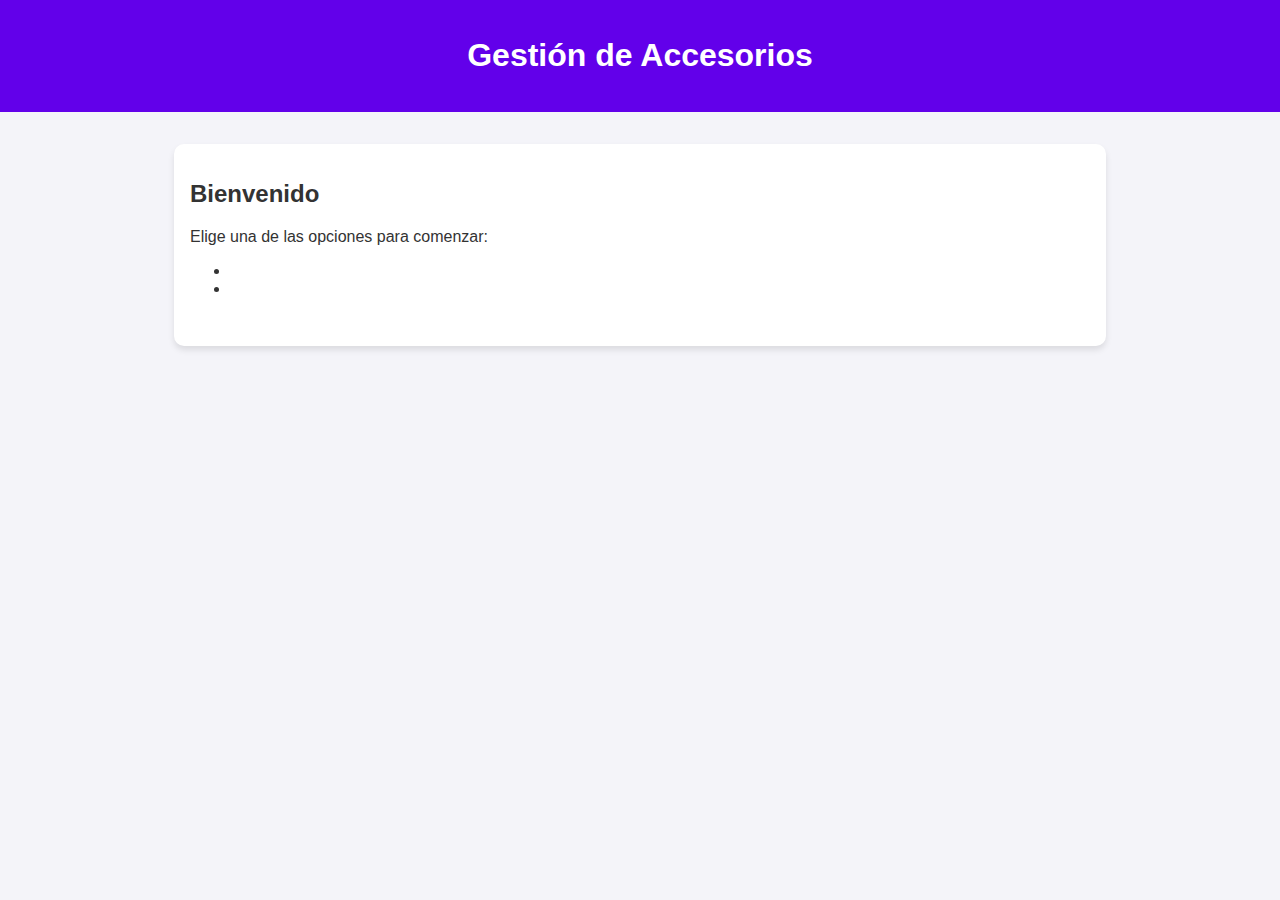
==== index.html @ f43e8a6f "Create index.html" ====
<!DOCTYPE html>
<html lang="en">
<head>
    <meta charset="UTF-8">
    <meta name="viewport" content="width=device-width, initial-scale=1.0">
    <title>Gestión de Accesorios</title>
    <link rel="stylesheet" href="styles.css">
</head>
<body>
    <header>
        <h1>Gestión de Accesorios</h1>
    </header>
    <main>
        <section class="menu">
            <h2>Bienvenido</h2>
            <p>Elige una de las opciones para comenzar:</p>
            <nav>
                <ul>
                    <li><a href="agregar-editar.html">Agregar/Editar Accesorios</a></li>
                    <li><a href="buscar-filtrar.html">Buscar/Filtrar Accesorios</a></li>
                </ul>
            </nav>
        </section>
    </main>
</body>
</html>
---- styles.css ----
/* General */
body {
    font-family: Arial, sans-serif;
    margin: 0;
    padding: 0;
    background-color: #f4f4f9;
    color: #333;
}

header {
    background-color: #6200ea;
    color: white;
    text-align: center;
    padding: 1rem;
}

nav {
    margin: 1rem 0;
}

nav a {
    color: white;
    text-decoration: none;
    font-size: 1rem;
    margin: 0 1rem;
}

nav a:hover {
    text-decoration: underline;
}

main {
    max-width: 900px;
    margin: 2rem auto;
    padding: 1rem;
    background: white;
    border-radius: 10px;
    box-shadow: 0 4px 6px rgba(0, 0, 0, 0.1);
}

section {
    margin-bottom: 2rem;
}

label {
    font-weight: bold;
}

input, select, button {
    padding: 0.5rem;
    font-size: 1rem;
    border: 1px solid #ccc;
    border-radius: 5px;
    margin-bottom: 1rem;
}

button {
    background-color: #6200ea;
    color: white;
    border: none;
    cursor: pointer;
}

button:hover {
    background-color: #3700b3;
}

/* Tabla */
table {
    width: 100%;
    border-collapse: collapse;
}

thead {
    background-color: #6200ea;
    color: white;
}

th, td {
    padding: 0.8rem;
    border: 1px solid #ddd;
    text-align: left;
}

tbody tr:nth-child(even) {
    background-color: #f9f9f9;
}

/* Responsive */
@media (max-width: 600px) {
    table, thead, tbody, th, td, tr {
        display: block;
    }

    thead tr {
        display: none;
    }

    tbody tr {
        margin-bottom: 1rem;
    }

    td {
        display: flex;
        justify-content: space-between;
        padding: 0.5rem 0;
    }

    td::before {
        content: attr(data-label);
        font-weight: bold;
    }
}
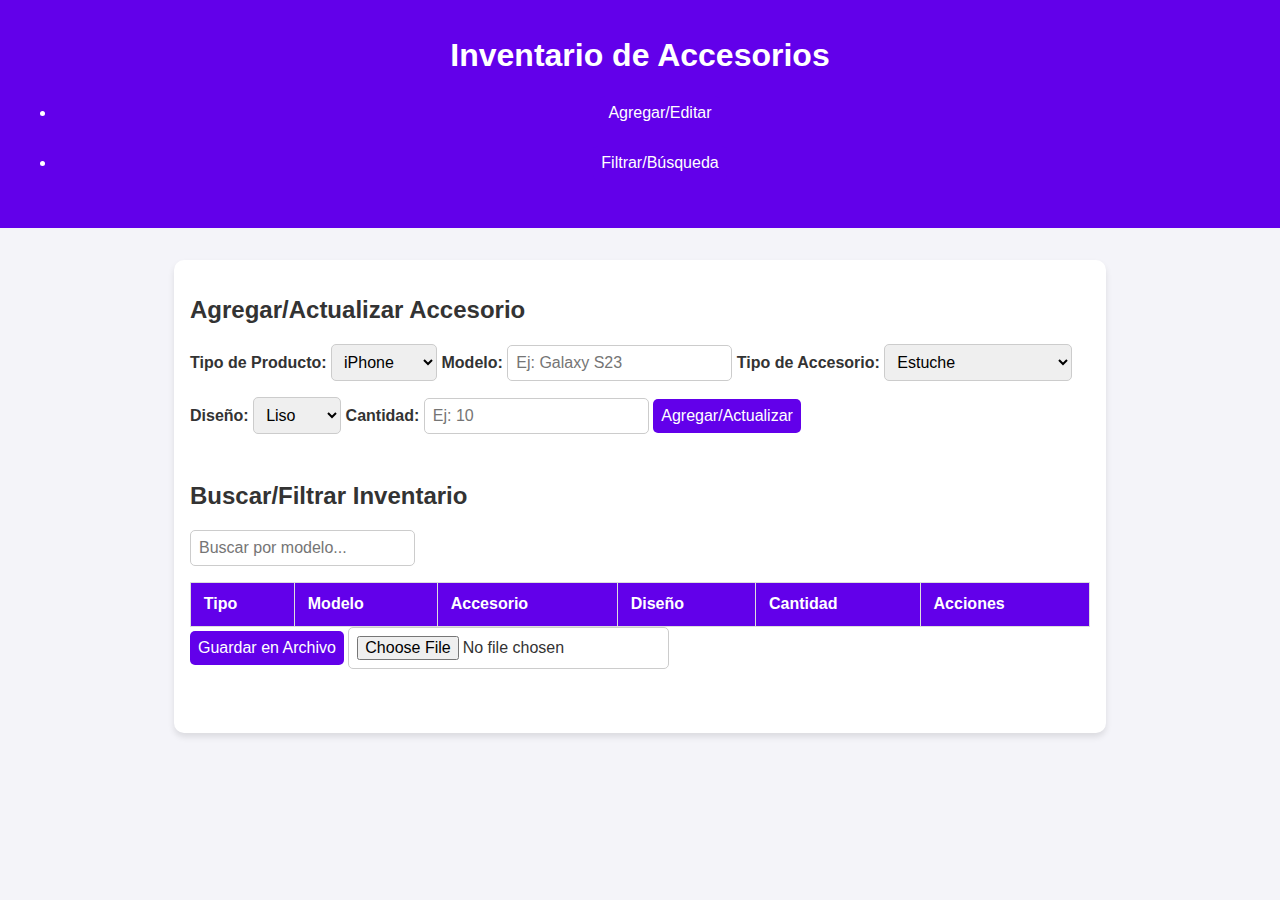
==== commit 80d289c0: "Update index.html" ====
--- a/index.html
+++ b/index.html
@@ -3,24 +3,78 @@
 <head>
     <meta charset="UTF-8">
     <meta name="viewport" content="width=device-width, initial-scale=1.0">
-    <title>Gestión de Accesorios</title>
+    <title>Inventario de Accesorios</title>
     <link rel="stylesheet" href="styles.css">
 </head>
 <body>
     <header>
-        <h1>Gestión de Accesorios</h1>
+        <h1>Inventario de Accesorios</h1>
+        <nav>
+            <ul>
+                <li><button id="addEditPage">Agregar/Editar</button></li>
+                <li><button id="searchPage">Filtrar/Búsqueda</button></li>
+            </ul>
+        </nav>
     </header>
     <main>
-        <section class="menu">
-            <h2>Bienvenido</h2>
-            <p>Elige una de las opciones para comenzar:</p>
-            <nav>
-                <ul>
-                    <li><a href="agregar-editar.html">Agregar/Editar Accesorios</a></li>
-                    <li><a href="buscar-filtrar.html">Buscar/Filtrar Accesorios</a></li>
-                </ul>
-            </nav>
+        <!-- Página de agregar/editar -->
+        <section id="addEditSection" class="page">
+            <h2>Agregar/Actualizar Accesorio</h2>
+            <form id="inventoryForm">
+                <label for="productType">Tipo de Producto:</label>
+                <select id="productType">
+                    <option value="iPhone">iPhone</option>
+                    <option value="Samsung">Samsung</option>
+                    <option value="Redmi">Redmi</option>
+                </select>
+                
+                <label for="model">Modelo:</label>
+                <input type="text" id="model" placeholder="Ej: Galaxy S23">
+                
+                <label for="accessoryType">Tipo de Accesorio:</label>
+                <select id="accessoryType">
+                    <option value="Estuche">Estuche</option>
+                    <option value="Protector de Pantalla">Protector de Pantalla</option>
+                </select>
+
+                <label for="design">Diseño:</label>
+                <select id="design">
+                    <option value="Liso">Liso</option>
+                    <option value="Diseño">Diseño</option>
+                </select>
+
+                <label for="quantity">Cantidad:</label>
+                <input type="number" id="quantity" min="1" placeholder="Ej: 10">
+
+                <button type="button" id="addButton">Agregar/Actualizar</button>
+            </form>
+        </section>
+
+        <!-- Página de filtrado/búsqueda -->
+        <section id="searchSection" class="page hidden">
+            <h2>Buscar/Filtrar Inventario</h2>
+            <input type="text" id="searchBar" placeholder="Buscar por modelo...">
+            <div class="table-container">
+                <table id="inventoryTable">
+                    <thead>
+                        <tr>
+                            <th>Tipo</th>
+                            <th>Modelo</th>
+                            <th>Accesorio</th>
+                            <th>Diseño</th>
+                            <th>Cantidad</th>
+                            <th>Acciones</th>
+                        </tr>
+                    </thead>
+                    <tbody>
+                        <!-- Las filas serán generadas dinámicamente -->
+                    </tbody>
+                </table>
+            </div>
+            <button id="saveToFile">Guardar en Archivo</button>
+            <input type="file" id="loadFile" accept=".txt">
         </section>
     </main>
+    <script src="app.js"></script>
 </body>
 </html>
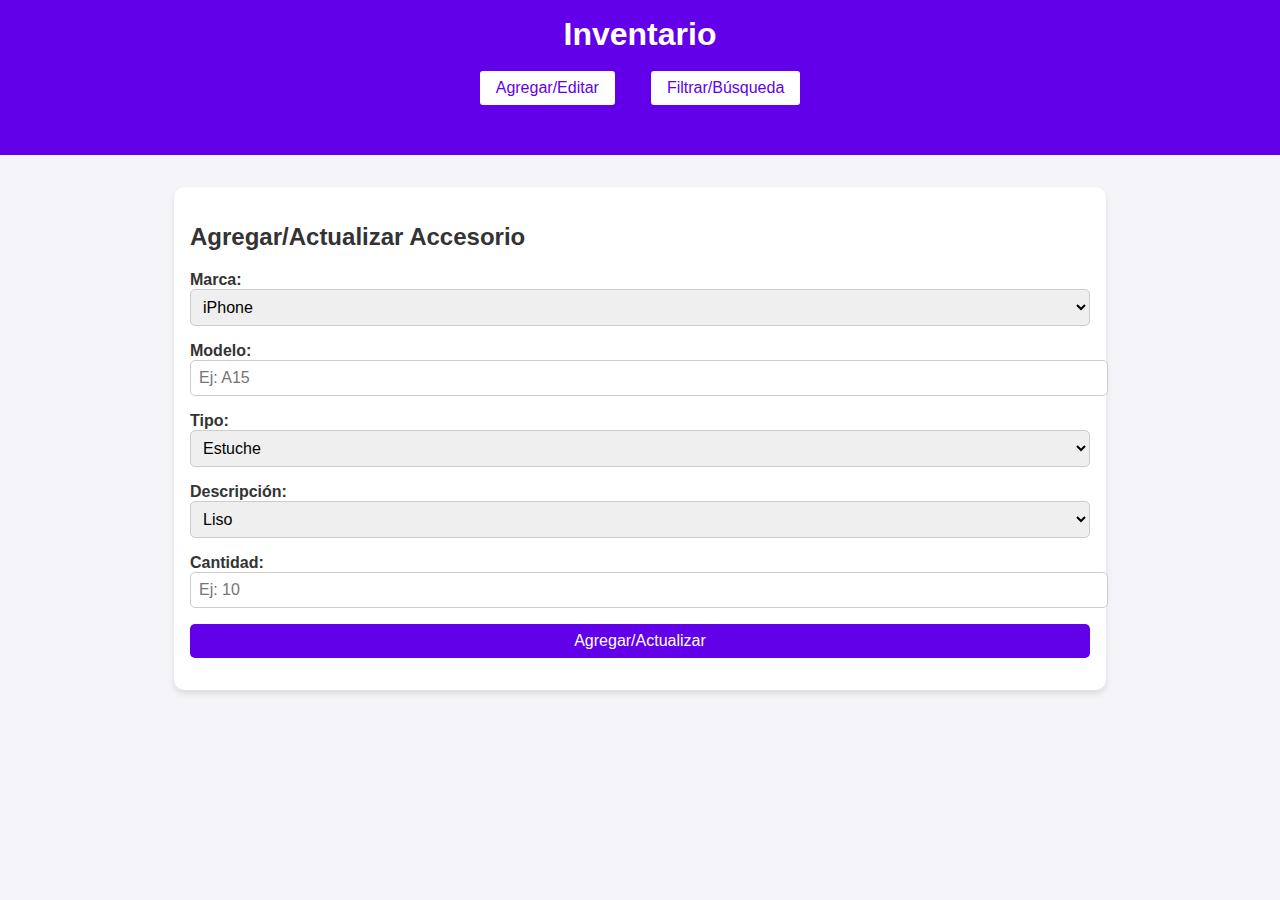
==== commit 049fbe03: "Update index.html" ====
--- a/index.html
+++ b/index.html
@@ -3,12 +3,12 @@
 <head>
     <meta charset="UTF-8">
     <meta name="viewport" content="width=device-width, initial-scale=1.0">
-    <title>Inventario de Accesorios</title>
+    <title>Inventario</title>
     <link rel="stylesheet" href="styles.css">
 </head>
 <body>
     <header>
-        <h1>Inventario de Accesorios</h1>
+        <h1>Inventario</h1>
         <nav>
             <ul>
                 <li><button id="addEditPage">Agregar/Editar</button></li>
@@ -21,7 +21,7 @@
         <section id="addEditSection" class="page">
             <h2>Agregar/Actualizar Accesorio</h2>
             <form id="inventoryForm">
-                <label for="productType">Tipo de Producto:</label>
+                <label for="productType">Marca:</label>
                 <select id="productType">
                     <option value="iPhone">iPhone</option>
                     <option value="Samsung">Samsung</option>
@@ -29,15 +29,15 @@
                 </select>
                 
                 <label for="model">Modelo:</label>
-                <input type="text" id="model" placeholder="Ej: Galaxy S23">
+                <input type="text" id="model" placeholder="Ej: A15">
                 
-                <label for="accessoryType">Tipo de Accesorio:</label>
+                <label for="accessoryType">Tipo:</label>
                 <select id="accessoryType">
                     <option value="Estuche">Estuche</option>
                     <option value="Protector de Pantalla">Protector de Pantalla</option>
                 </select>
 
-                <label for="design">Diseño:</label>
+                <label for="design">Descripción:</label>
                 <select id="design">
                     <option value="Liso">Liso</option>
                     <option value="Diseño">Diseño</option>
@@ -53,15 +53,15 @@
         <!-- Página de filtrado/búsqueda -->
         <section id="searchSection" class="page hidden">
             <h2>Buscar/Filtrar Inventario</h2>
-            <input type="text" id="searchBar" placeholder="Buscar por modelo...">
+            <input type="text" id="searchBar" placeholder="Buscar por modelo">
             <div class="table-container">
                 <table id="inventoryTable">
                     <thead>
                         <tr>
-                            <th>Tipo</th>
+                            <th>Marca</th>
                             <th>Modelo</th>
                             <th>Accesorio</th>
-                            <th>Diseño</th>
+                            <th>Descripción</th>
                             <th>Cantidad</th>
                             <th>Acciones</th>
                         </tr>
--- a/styles.css
+++ b/styles.css
@@ -10,23 +10,40 @@
 header {
     background-color: #6200ea;
     color: white;
+    padding: 1rem;
     text-align: center;
-    padding: 1rem;
 }
 
-nav {
-    margin: 1rem 0;
+h1 {
+    margin: 0;
 }
 
-nav a {
-    color: white;
-    text-decoration: none;
-    font-size: 1rem;
+nav ul {
+    display: flex;
+    justify-content: center;
+    padding: 0;
+    list-style: none;
+    margin-top: 1rem;
+}
+
+nav ul li {
     margin: 0 1rem;
 }
 
-nav a:hover {
-    text-decoration: underline;
+nav ul li button {
+    background-color: white;
+    color: #6200ea;
+    padding: 0.5rem 1rem;
+    border: 2px solid #6200ea;
+    border-radius: 5px;
+    cursor: pointer;
+    font-size: 1rem;
+}
+
+nav ul li button:hover {
+    background-color: #3700b3;
+    color: white;
+    border-color: #3700b3;
 }
 
 main {
@@ -38,8 +55,8 @@
     box-shadow: 0 4px 6px rgba(0, 0, 0, 0.1);
 }
 
-section {
-    margin-bottom: 2rem;
+.page.hidden {
+    display: none;
 }
 
 label {
@@ -52,6 +69,7 @@
     border: 1px solid #ccc;
     border-radius: 5px;
     margin-bottom: 1rem;
+    width: 100%;
 }
 
 button {
@@ -65,10 +83,16 @@
     background-color: #3700b3;
 }
 
-/* Tabla */
+/* Tabla responsiva */
+.table-container {
+    overflow-x: auto;
+    margin-top: 1rem;
+}
+
 table {
     width: 100%;
     border-collapse: collapse;
+    min-width: 600px;
 }
 
 thead {
@@ -85,29 +109,3 @@
 tbody tr:nth-child(even) {
     background-color: #f9f9f9;
 }
-
-/* Responsive */
-@media (max-width: 600px) {
-    table, thead, tbody, th, td, tr {
-        display: block;
-    }
-
-    thead tr {
-        display: none;
-    }
-
-    tbody tr {
-        margin-bottom: 1rem;
-    }
-
-    td {
-        display: flex;
-        justify-content: space-between;
-        padding: 0.5rem 0;
-    }
-
-    td::before {
-        content: attr(data-label);
-        font-weight: bold;
-    }
-}
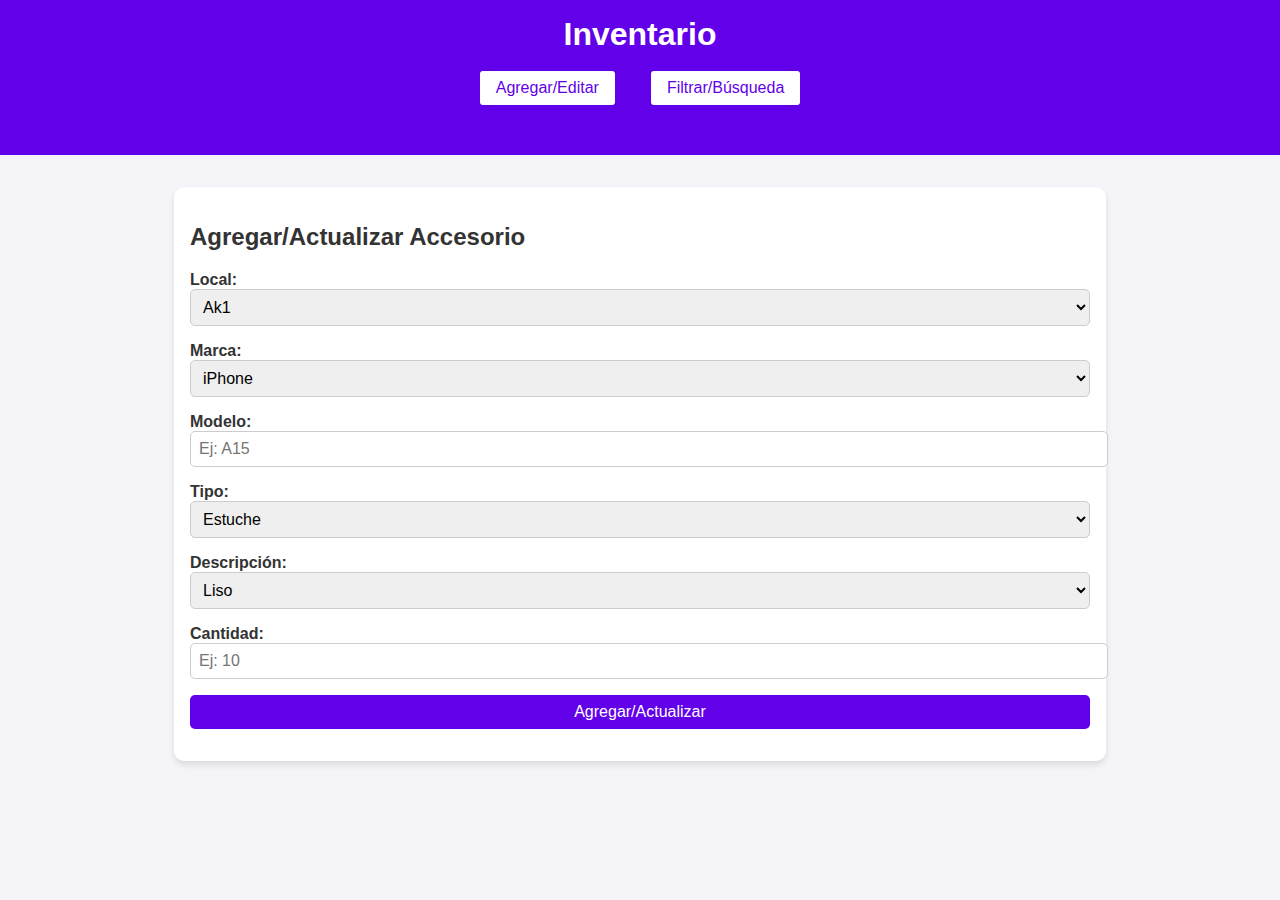
==== commit 73756d14: "Update index.html" ====
--- a/index.html
+++ b/index.html
@@ -21,6 +21,12 @@
         <section id="addEditSection" class="page">
             <h2>Agregar/Actualizar Accesorio</h2>
             <form id="inventoryForm">
+                <label for="local">Local:</label>
+                <select id="local">
+                    <option value="Ak1">Ak1</option>
+                    <option value="Ak2">Ak2</option>
+                </select>
+                
                 <label for="productType">Marca:</label>
                 <select id="productType">
                     <option value="iPhone">iPhone</option>
@@ -58,6 +64,7 @@
                 <table id="inventoryTable">
                     <thead>
                         <tr>
+                            <th>Local</th>
                             <th>Marca</th>
                             <th>Modelo</th>
                             <th>Accesorio</th>
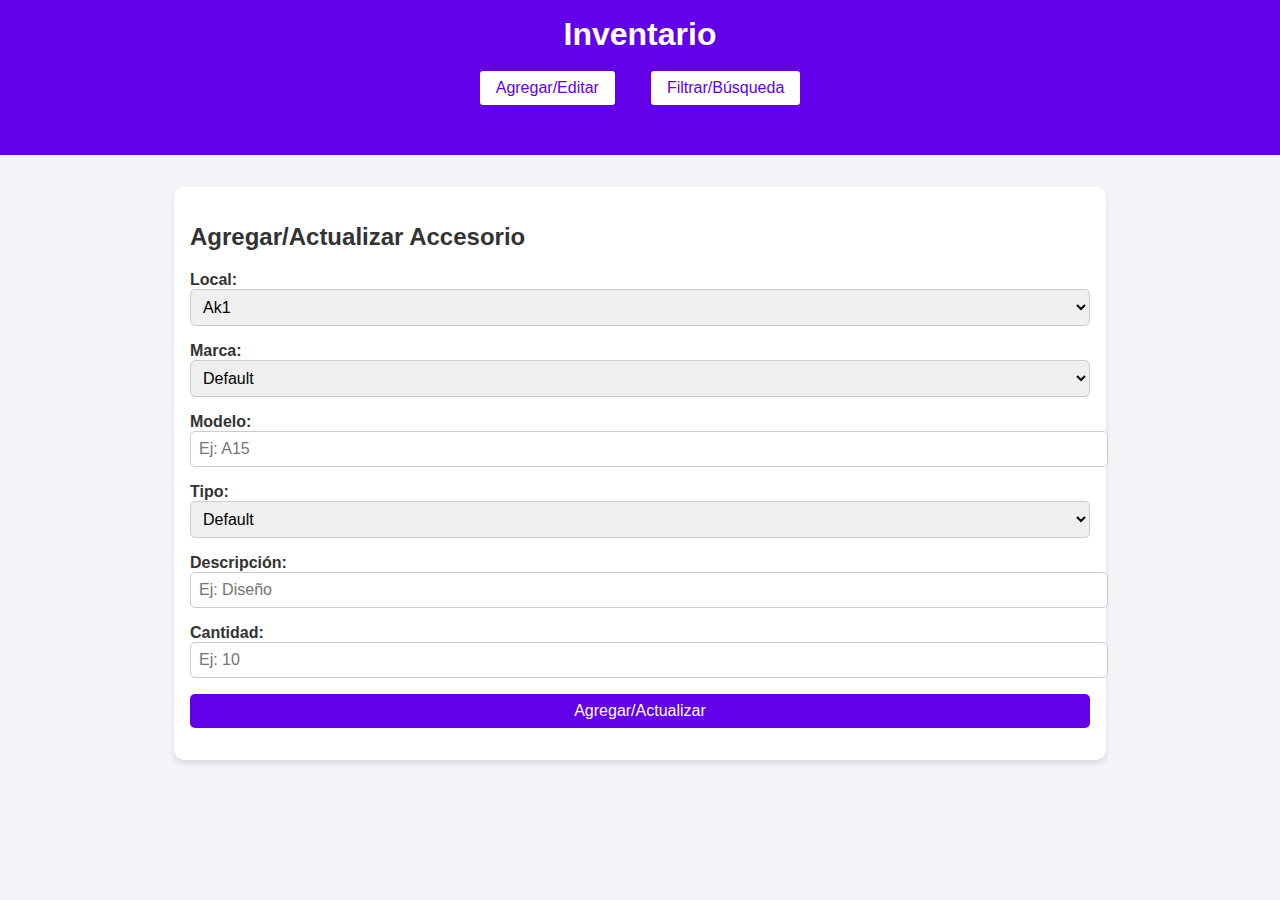
==== commit 2e5469fd: "Update index.html" ====
--- a/index.html
+++ b/index.html
@@ -25,13 +25,22 @@
                 <select id="local">
                     <option value="Ak1">Ak1</option>
                     <option value="Ak2">Ak2</option>
+                    <option value="Bodega">Bodega</option>
                 </select>
                 
                 <label for="productType">Marca:</label>
                 <select id="productType">
+                    <option value="Default">Default</option>
                     <option value="iPhone">iPhone</option>
                     <option value="Samsung">Samsung</option>
+                    <option value="Honor">Honor</option>
                     <option value="Redmi">Redmi</option>
+                    <option value="Motorola">Motorola</option>
+                    <option value="Poco">Poco</option>
+                    <option value="Pura">Pura</option>
+                    <option value="Realme">Realme</option>
+                    <option value="Android">Android</option>
+                    <option value="Tablet">Tablet</option>
                 </select>
                 
                 <label for="model">Modelo:</label>
@@ -39,15 +48,26 @@
                 
                 <label for="accessoryType">Tipo:</label>
                 <select id="accessoryType">
+                    <option value="Default">Default</option>
                     <option value="Estuche">Estuche</option>
-                    <option value="Protector de Pantalla">Protector de Pantalla</option>
+                    <option value="Temperado">Temperado</option>
+                    <option value="Gel">Gel</option>
+                    <option value="Audifonos">Audífonos</option>
+                    <option value="Cable">Cable</option>
+                    <option value="Holder">Holder</option>
+                    <option value="Cargador">Cargador</option>
+                    <option value="Wallet">Wallet</option>
+                    <option value="Banda">Banda</option>
+                    <option value="Case">Case</option>
+                    <option value="Base">Base</option>
+                    <option value="Adaptador">Adaptador</option>
+                    <option value="Adaptador Carro">Adaptador Carro</option>
+                    <option value="Airpod">Airpod</option>
+                    <option value="Power Bank">Power Bank</option>
                 </select>
 
                 <label for="design">Descripción:</label>
-                <select id="design">
-                    <option value="Liso">Liso</option>
-                    <option value="Diseño">Diseño</option>
-                </select>
+                <input type="text" id="design" placeholder="Ej: Diseño">
 
                 <label for="quantity">Cantidad:</label>
                 <input type="number" id="quantity" min="1" placeholder="Ej: 10">
